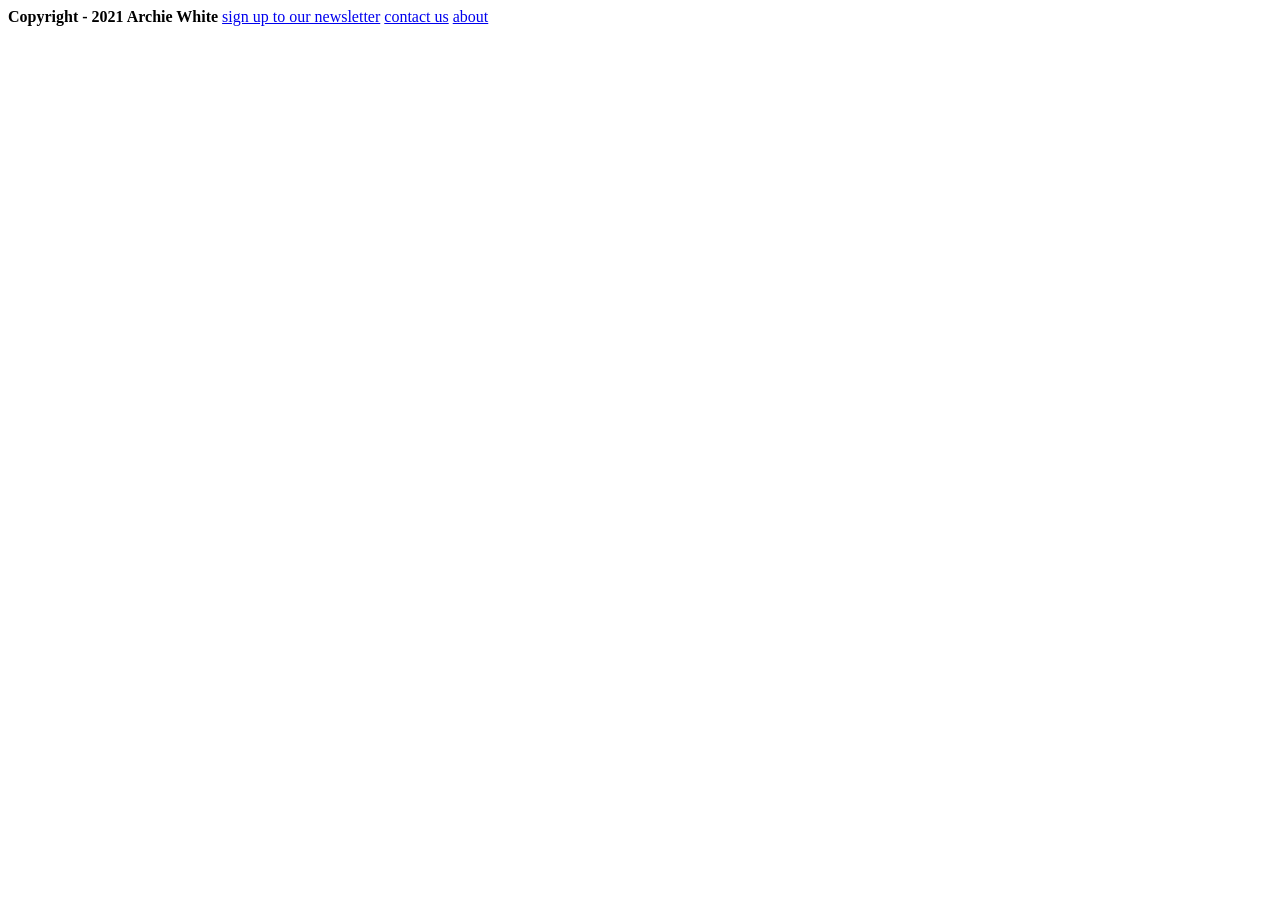
==== html/footer.html @ 5f5f69da "initial website setup" ====
<!--the footer that is added to every page.-->
<html>
<div class="footer">
        <!--hyperlinks included in the buttons to take the user to a specific page-->
        <a style = "font-weight: bold">Copyright - 2021 Archie White</a>
        <a href="../pages/newsletter.php">sign up to our newsletter</a>
        <a href="../pages/contact.php">contact us</a>
        <a href="../pages/about.php">about</a>
</div>
</html>
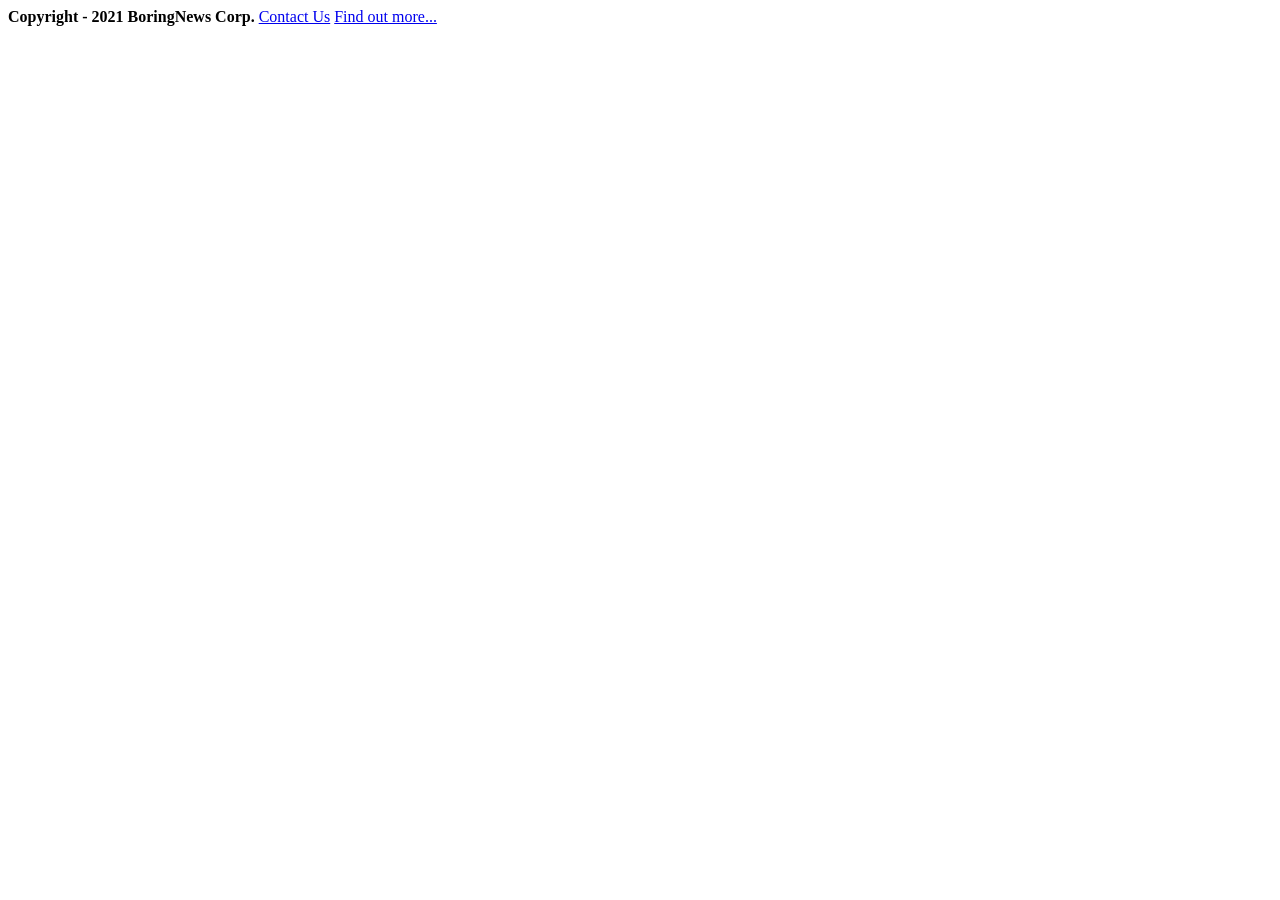
==== commit 6f4eb58d: "initial website setup" ====
--- a/html/footer.html
+++ b/html/footer.html
@@ -2,9 +2,8 @@
 <html>
 <div class="footer">
         <!--hyperlinks included in the buttons to take the user to a specific page-->
-        <a style = "font-weight: bold">Copyright - 2021 Archie White</a>
-        <a href="../pages/newsletter.php">sign up to our newsletter</a>
-        <a href="../pages/contact.php">contact us</a>
-        <a href="../pages/about.php">about</a>
+        <a style = "font-weight: bold">Copyright - 2021 BoringNews Corp.</a>
+        <a href="../pages/contact.php">Contact Us</a>
+        <a href="../pages/about.php">Find out more...</a>
 </div>
 </html>
